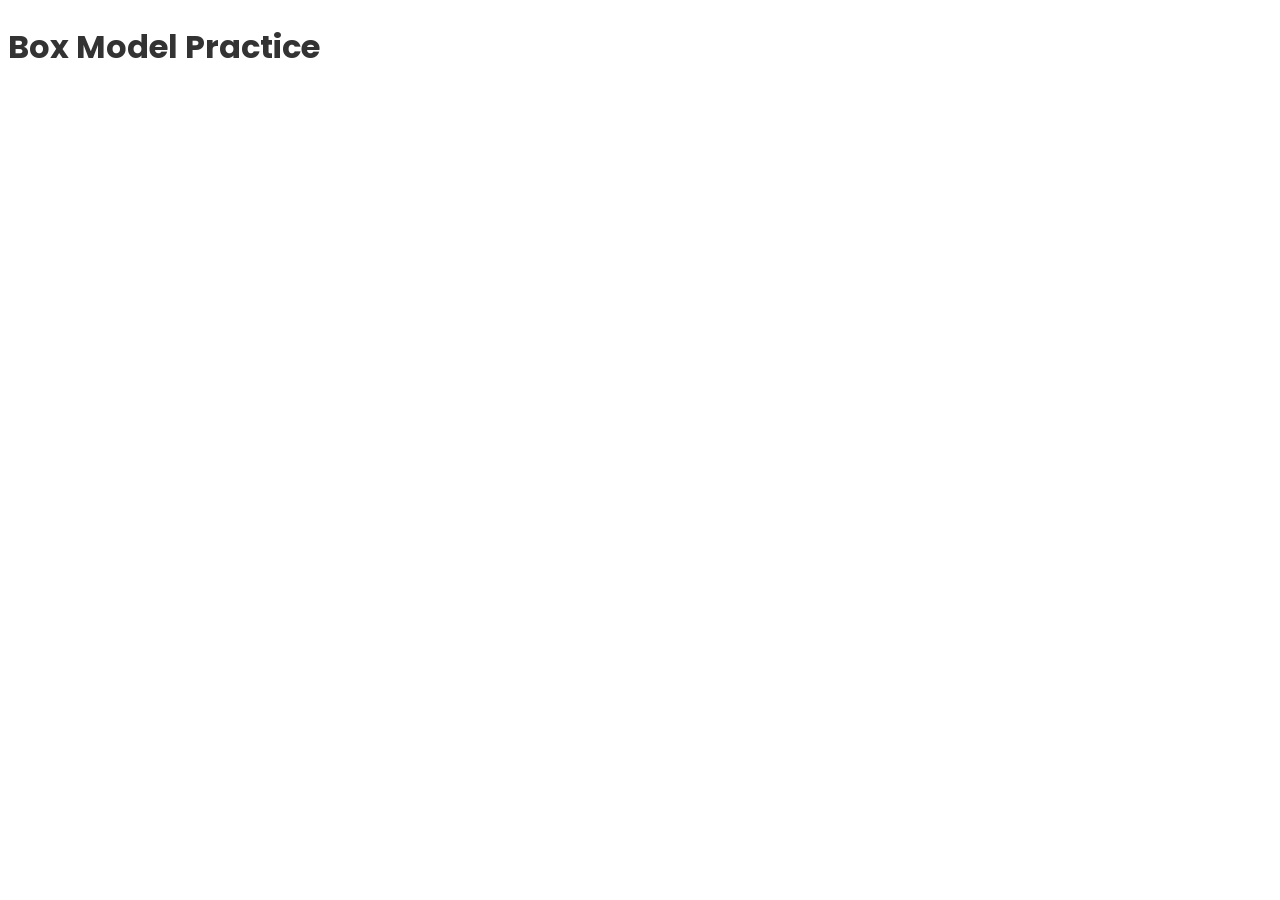
==== box-model-practice.html @ 8eda6e4c "Add initial HTML structure for box model practice" ====
<!DOCTYPE html>
<html lang="en">
<head>
    <meta charset="UTF-8">
    <title>Box Model Practice</title>
    <link rel="stylesheet" href="styles.css">
</head>
<body>
    <h1>Box Model Practice</h1>
    
    <!-- Exercise 1: 4 Boxes will go here -->
    
</body>
</html>
---- styles.css ----
@import url('https://fonts.googleapis.com/css2?family=Poppins:wght@400;600&display=swap');* 1. Reset default styles */
* {
  margin: 0;
  padding: 0;
  box-sizing: border-box;
}

/* 2. Set base typography */
body {
  font-size: 16px;
  line-height: 1.6;
  color: #333;
  font-family: Poppins, sans-serif;
}
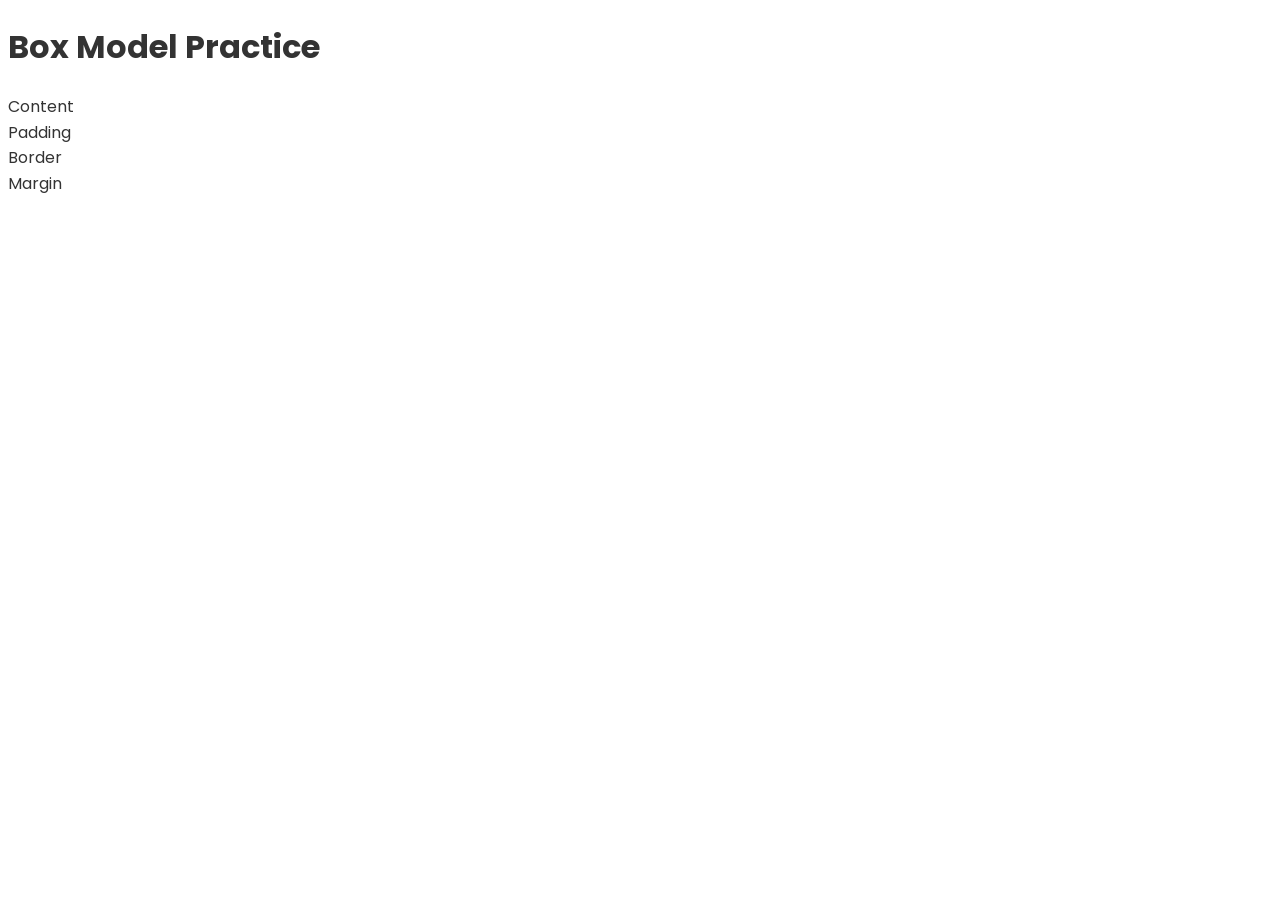
==== commit 0816b161: "Update comment and add box model elements" ====
--- a/box-model-practice.html
+++ b/box-model-practice.html
@@ -8,7 +8,11 @@
 <body>
     <h1>Box Model Practice</h1>
     
-    <!-- Exercise 1: 4 Boxes will go here -->
+     <!-- Exercise 1: Box Model Visualization -->
+<div class="box content-box">Content</div>
+<div class="box padding-box">Padding</div>
+<div class="box border-box">Border</div>
+<div class="box margin-box">Margin</div> 
     
 </body>
 </html>
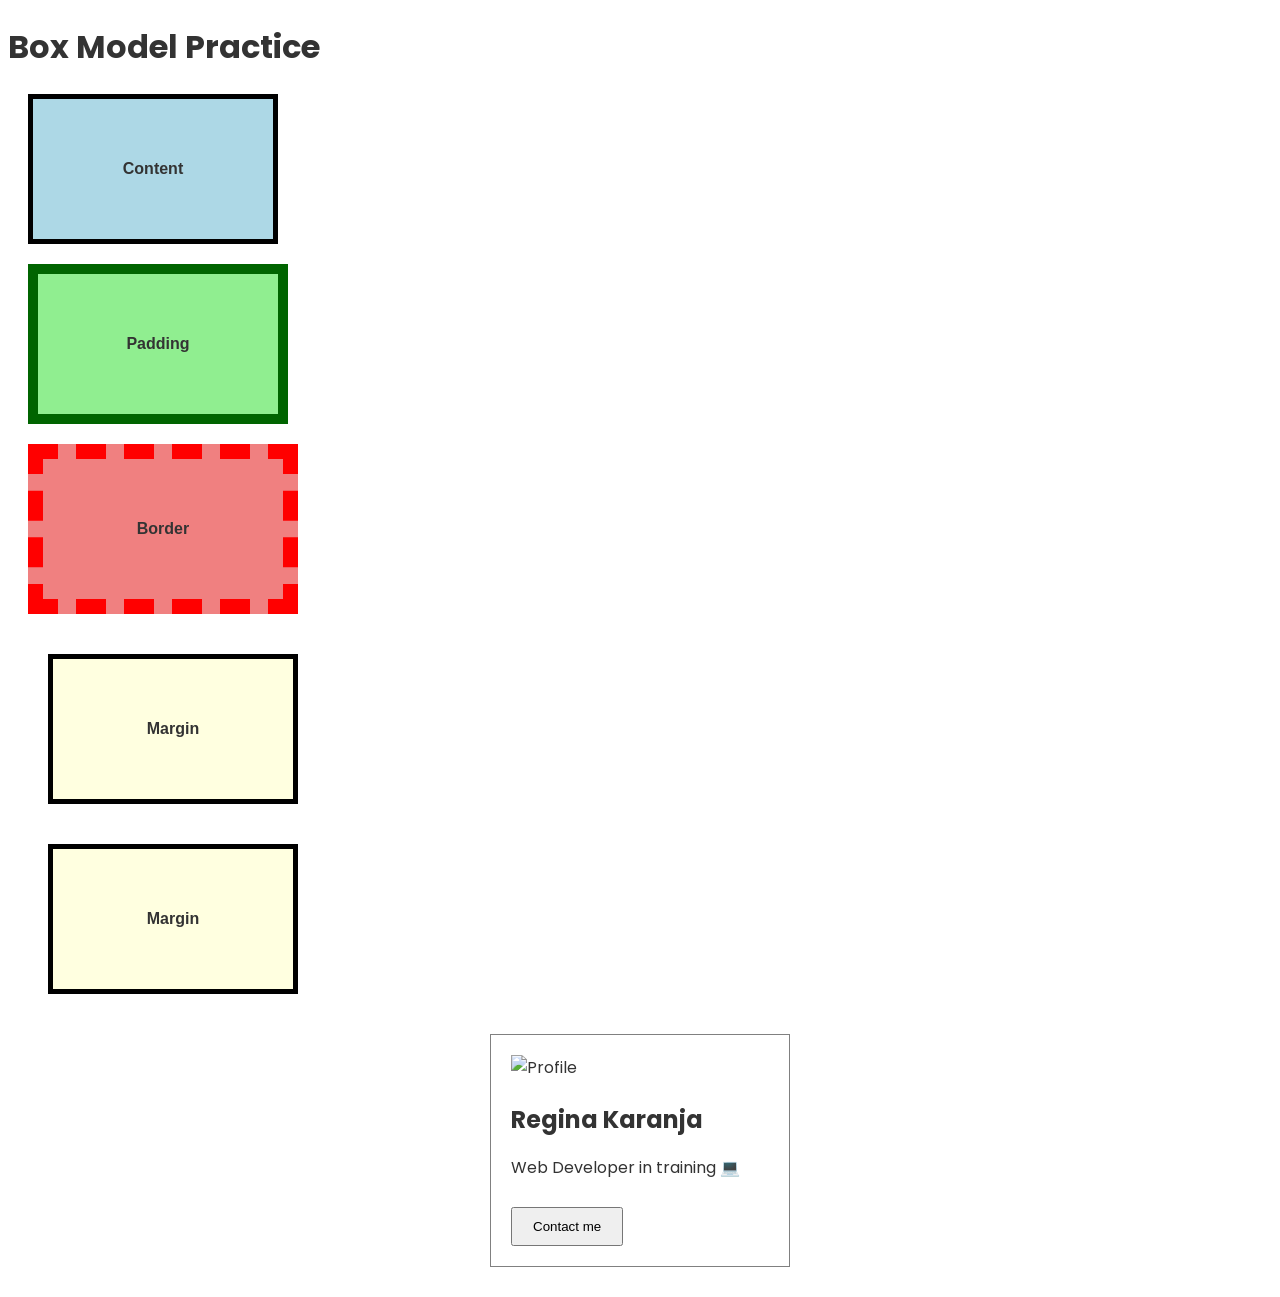
==== commit 8cab5fae: "Update box-model-practice.html" ====
--- a/box-model-practice.html
+++ b/box-model-practice.html
@@ -13,6 +13,14 @@
 <div class="box padding-box">Padding</div>
 <div class="box border-box">Border</div>
 <div class="box margin-box">Margin</div> 
-    
+    <div class="box margin-box">Margin</div>
+
+<!-- Exercise 3: Card Component -->
+<div class="card">
+  <img src="https://via.placeholder.com/300x200" alt="Profile">
+  <h2>Regina Karanja</h2>
+  <p>Web Developer in training 💻</p>
+  <button>Contact me</button>
+</div>
 </body>
 </html>
--- a/styles.css
+++ b/styles.css
@@ -12,3 +12,42 @@
   color: #333;
   font-family: Poppins, sans-serif;
 }
+/* Box Model Practice - Exercise 1 */
+.box {
+    width: 200px;
+    height: 100px;
+    margin: 20px;
+    padding: 20px;
+    border: 5px solid black;
+    text-align: center;
+    line-height: 100px;
+    font-weight: 600;
+}
+
+.content-box { background: lightblue; }
+.padding-box { background: lightgreen; border: 10px solid darkgreen; }
+.border-box { background: lightcoral; border: 15px dashed red; }
+.margin-box {background: lightyellow; margin: 40px;}
+/* Exercise 3: Card Component */
+.card {
+    width: 300px;
+    padding: 20px;
+    border: 1px solid gray;
+    box-sizing: border-box;
+    margin: 30px auto;
+}
+
+.card img {
+    width: 100%;
+    height: 200px;
+    object-fit: cover;
+}
+
+.card h2 {
+    margin-bottom: 15px;
+}
+
+.card button {
+    padding: 10px 20px;
+    margin-top: 10px;
+}
